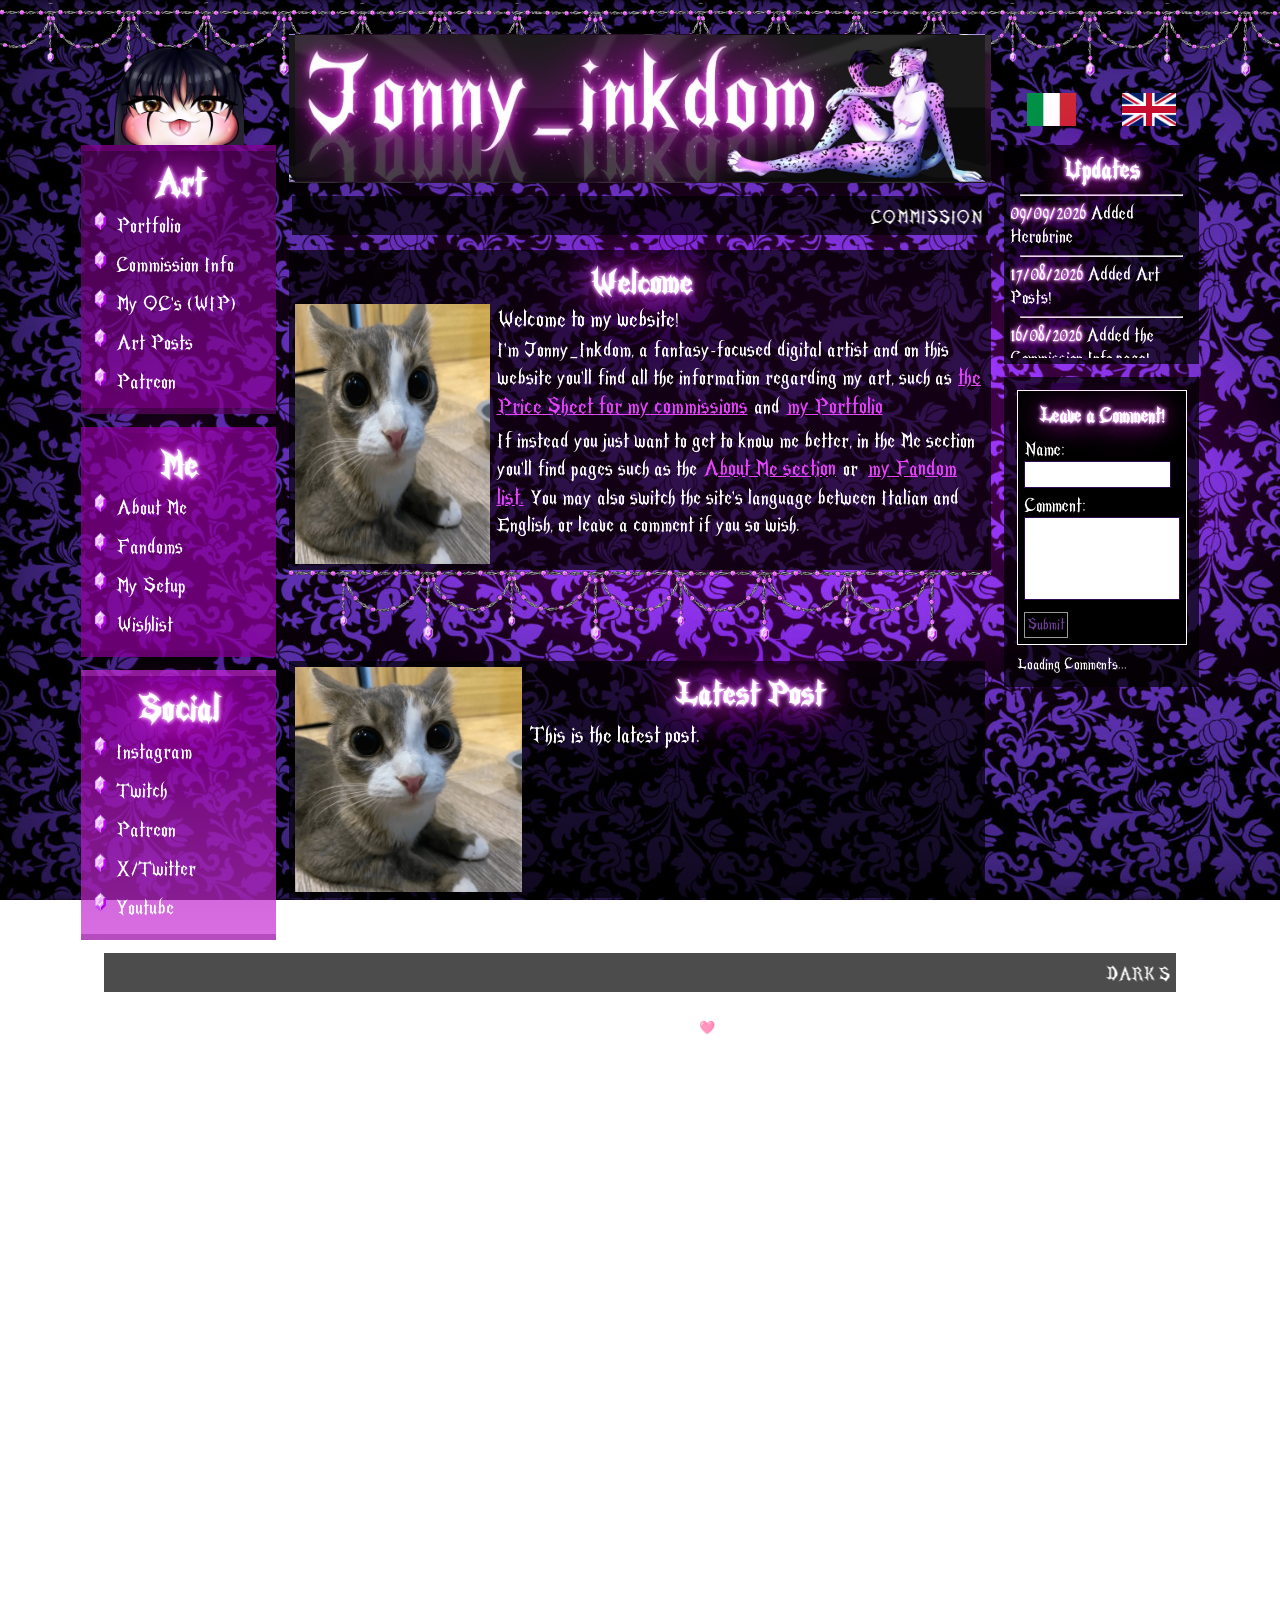
==== index.html @ d02ea96e "fixed about me section, fixed welcome area" ====
<!DOCTYPE html>
<html lang="en">
    <head>
        <title data-i18n="hometab"></title>
        <meta charset="UTF-8">
        <link rel="stylesheet" href="mainstyle.css">
    </head>
    <body>
        <div class="pagediv">
        <section>
        <!--FIRST COLUMN -->
        <div class="column" style="width: 300px; margin-top: -30px; min-width: 300px;">
            <!--IMAGEABOVE -->
            <div style="display: flex; justify-content: center;">
               <img src="Illustration3b.png" style="width: 200px; height: 200px; vertical-align: bottom;">
            </div>
            <!--GLOW SCRIPT -->
            <script>
            document.addEventListener("DOMContentLoaded", () => {
                document.querySelectorAll("a.nav").forEach(link => {
                    const img = link.querySelector("img.nav");

                    link.addEventListener("mouseenter", () => {
                        img.src = "diamondglow.png";
                    });

                    link.addEventListener("mouseleave", () => {
                        img.src = "diamond.png";
                    });
                });
            });
            </script>
            <!-- ART -->
            <div class="nav" id="nav1" style="margin-top: 0px;">
                <h1 class="nav" data-i18n="navart"></h1>

                <a class="nav" href="portfolio.html">
                    <div class="navel">
                        <img class="nav" src="diamond.png">
                        <p class="nav" data-i18n="navportfolio"></p>
                    </div>
                </a>

                <a class="nav" href="commissioninfo.html">
                    <div class="navel">
                        <img class="nav" src="diamond.png">
                        <p class="nav" data-i18n="navcommissioninfo"></p>
                    </div>
                </a>

                <a class="nav" href="ocs.html">
                    <div class="navel">
                        <img class="nav" src="diamond.png">
                        <p class="nav" data-i18n="navocs"></p>
                    </div>
                </a>

                <a class="nav" href="artposts.html">
                    <div class="navel">
                        <img class="nav" src="diamond.png">
                        <p class="nav" data-i18n="navartposts"></p>
                    </div>
                </a>

                <a class="nav" target="_blank">
                    <div class="navel">
                        <img class="nav" src="diamond.png">
                        <p class="nav">Patreon</p>
                    </div>
                </a>
            </div>
            <!--ME -->
            <div class="nav" id="nav2">
                <h1 class="nav" data-i18n="navme"></h1>

                <a class="nav" href="aboutme.html">
                    <div class="navel">
                        <img class="nav" src="diamond.png">
                        <p class="nav" data-i18n="navaboutme"></p>
                    </div>
                </a>

                <a class="nav" href="fandoms.html">
                    <div class="navel">
                        <img class="nav" src="diamond.png">
                        <p class="nav" data-i18n="navfandoms"></p>
                    </div>
                </a>

                <a class="nav" href="tech.html">
                    <div class="navel">
                        <img class="nav" src="diamond.png">
                        <p class="nav" data-i18n="navtech"></p>
                    </div>
                </a>

                <a class="nav" href="wishlist.html">
                    <div class="navel">
                        <img class="nav" src="diamond.png">
                        <p class="nav" data-i18n="navwishlist"></p>
                    </div>
                </a>
            </div>
            <!-- SOCIAL -->
            <div class="nav" id="nav3">
                <h1 class="nav">Social</h1>

                <a class="nav" href="https://www.instagram.com/jonny_inkdom" target="_blank">
                    <div class="navel">
                        <img class="nav" src="diamond.png">
                        <p class="nav">Instagram</p>
                    </div>
                </a>

                <a class="nav" target="_blank" href="https://www.twitch.tv/jonny_inkdom">
                    <div class="navel">
                        <img class="nav" src="diamond.png">
                        <p class="nav">Twitch</p>
                    </div>
                </a>

                <a class="nav" target="_blank" href="https://www.patreon.com/c/jonny_inkdom">
                    <div class="navel">
                        <img class="nav" src="diamond.png">
                        <p class="nav">Patreon</p>
                    </div>
                </a>

                <a class="nav" target="_blank" href="https://x.com/jonny_inkdom">
                    <div class="navel">
                        <img class="nav" src="diamond.png">
                        <p class="nav">X/Twitter</p>
                    </div>
                </a>

                <a class="nav" target="_blank">
                    <div class="navel">
                        <img class="nav" src="diamond.png">
                        <p class="nav">Youtube</p>
                    </div>
                </a>
            </div>
        </div>
        <!--SECOND COLUMN -->
        <div class="column" style="width: 1150px; margin-left: 20px; margin-right: 20px;">
            <!--PAGETITLE -->
            <div class="siteheadersmall"></div>
            <!--MARQUEE -->
            <marquee data-i18n="marqueecommissions"></marquee>
            <!--WELCOME -->
            <div class="box">
                <h1 class="bigheader" data-i18n="welcome" style="text-align: center;"></h1>
                <div class="paragraph">
                    <img src="placeholderbig.png" style="height: 400px; width: 300px;">
                    <div class="mainpagep">
                        <p class="paragraph" data-i18n="welcomep1"></p>
                        <div class="spanparagraph">
                            <span data-i18n="welcomep21"></span><a class="link" href="commissioninfo.html" data-i18n="welcomep22"></a><span data-i18n="welcomep23"></span><a class="link" href="portfolio.html" data-i18n="welcomep24"></a>
                        </div>
                        <div class="spanparagraph">
                            <span data-i18n="welcomep31"></span><a class="link" href="aboutme.html" data-i18n="welcomep32"></a><span data-i18n="welcomep33"></span> <a class="link" href="fandoms.html" data-i18n="welcomep34"></a><span data-i18n="welcomep35"></span>
                        </div>
                    </div>
                </div>
            </div>
            <!--BOTTOMIMAGE -->
            <img src="ENDLESSCHAIN.png" style="max-width: 1150px;">
            <!--ARTPOST -->
             <div class="box" style="margin-right: 10px; margin-top: -20px;">
                <div class="artpost">
                    <img src="placeholderbig.png" style="width: 350px;">
                    <div class="artpostp">
                        <h1 class="artpost" data-i18n="lastpost"></h1>
                        <p class="artpost" data-i18n="lastpostp"></p>
                    </div>
                </div>
            </div>
        </div>
        <!--THIRD COLUMN -->
        <div class="column" style="min-width: 300px;width: 300px; margin-top: 80px;">
            <!-- LANGBUTTON -->
            <div class="langbox">
                <div class="lang">
                    <button class="lang" onclick="setLanguage('it'); location.reload();">
                        <img src="images/IT.png" style="height: 50px;">
                    </button>
                </div>
                <div class="lang">
                    <button class="lang" onclick="setLanguage('en'); location.reload();">
                        <img src="images/UK.png" style="height: 50px;">
                    </button>
                </div>
            </div>
            <!--UPDATE -->
            <div class="box" style="margin-bottom: 20px;">
            <h1 class="sectitle" data-i18n="updatetitle"></h1>
            <hr>
            <div class="upd">
                <span class="updd" data-i18n="date8"></span> <span class="updp" data-i18n="upd8"></span>
                <hr>
                <span class="updd" data-i18n="date7"></span> <span class="updp" data-i18n="upd7"></span>
                <hr>
                <span class="updd" data-i18n="date6"></span> <span class="updp" data-i18n="upd6"></span>
                <hr>
                <span class="updd" data-i18n="date5"></span> <span class="updp" data-i18n="upd5"></span>
                <hr>
                <span class="updd" data-i18n="date4"></span> <span class="updp" data-i18n="upd4"></span>
                <hr>
                <span class="updd" data-i18n="date3"></span> <span class="updp" data-i18n="upd3"></span>
                <hr>
                <span class="updd" data-i18n="date2"></span> <span class="updp" data-i18n="upd2"></span>
                <hr>
                <span class="updd" data-i18n="date1"></span> <span class="updp" data-i18n="upd1"></span>
            </div>
            </div>
            <!-- MP3 PLAYER --
            <div class="box" style="margin-bottom: 20px;">
                <h1 class="sectitle" data-i18n="mp3player" style="margin-top: 10px;"></h1>
                <hr>
                <div class="mp3">
                    <img class="mp3" id="thumbnail" src="songthumbnails/2.png">
                    <hr width="90%">
                    <input class="mp3" type="range" id="progress" min="0" max="100" value="0">
                    <h1 class="mp3" id="songTitle">2hollis - god</h1>
                    <div class="mp3controls">
                        <button id="previousButton" class="mp3tiny">◀</button>
                        <button id="playButton" class="mp3">▶</button>
                        <button id="nextButton" class="mp3tiny">▶</button>
                    </div>
                    <audio id="audio"></audio>
                </div>
            </div>
            <!--COMMENTS -->
            <div class="box">
                <div id="c_widget">
                    <script src="comments/comment-widget-dark/comment-widget.js"></script>
                </div>
            </div>
        </div>
        </section>
        <section>
        <marquee style="width: 1740px;">DARK SOULS 3 SESSO DARK SOULS 3 SESSO DARK SOULS 3 SESSO DARK SOULS 3 SESSO DARK SOULS 3 SESSO DARK SOULS 3 SESSO DARK SOULS 3 SESSO DARK SOULS 3 SESSO DARK SOULS 3 SESSO DARK SOULS 3 SESSO DARK SOULS 3 SESSO DARK SOULS 3 SESSO DARK SOULS 3 SESSO DARK SOULS 3 SESSO DARK SOULS 3 SESSO DARK SOULS 3 SESSO DARK SOULS 3 SESSO DARK SOULS 3 SESSO DARK SOULS 3 SESSO DARK SOULS 3 SESSO DARK SOULS 3 SESSO DARK SOULS 3 SESSO DARK SOULS 3 SESSO DARK SOULS 3 SESSO DARK SOULS 3 SESSO DARK SOULS 3 SESSO DARK SOULS 3 SESSO DARK SOULS 3 SESSO DARK SOULS 3 SESSO DARK SOULS 3 SESSO DARK SOULS 3 SESSO DARK SOULS 3 SESSO DARK SOULS 3 SESSO DARK SOULS 3 SESSO DARK SOULS 3 SESSO DARK SOULS 3 SESSO DARK SOULS 3 SESSO DARK SOULS 3 SESSO DARK SOULS 3 SESSO DARK SOULS 3 SESSO DARK SOULS 3 SESSO DARK SOULS 3 SESSO DARK SOULS 3 SESSO DARK SOULS 3 SESSO DARK SOULS 3 SESSO DARK SOULS 3 SESSO DARK SOULS 3 SESSO DARK SOULS 3 SESSO DARK SOULS 3 SESSO DARK SOULS 3 SESSO DARK SOULS 3 SESSO DARK SOULS 3 SESSO DARK SOULS 3 SESSO DARK SOULS 3 SESSO DARK SOULS 3 SESSO DARK SOULS 3 SESSO DARK SOULS 3 SESSO DARK SOULS 3 SESSO DARK SOULS 3 SESSO DARK SOULS 3 SESSO DARK SOULS 3 SESSO DARK SOULS 3 SESSO DARK SOULS 3 SESSO DARK SOULS 3 SESSO DARK SOULS 3 SESSO DARK SOULS 3 SESSO DARK SOULS 3 SESSO DARK SOULS 3 SESSO DARK SOULS 3 SESSO DARK SOULS 3 SESSO DARK SOULS 3 SESSO DARK SOULS 3 SESSO DARK SOULS 3 SESSO DARK SOULS 3 SESSO DARK SOULS 3 SESSO DARK SOULS 3 SESSO DARK SOULS 3 SESSO DARK SOULS 3 SESSO DARK SOULS 3 SESSO DARK SOULS 3 SESSO DARK SOULS 3 SESSO DARK SOULS 3 SESSO DARK SOULS 3 SESSO DARK SOULS 3 SESSO DARK SOULS 3 SESSO DARK SOULS 3 SESSO DARK SOULS 3 SESSO DARK SOULS 3 SESSO DARK SOULS 3 SESSO DARK SOULS 3 SESSO DARK SOULS 3 SESSO DARK SOULS 3 SESSO DARK SOULS 3 SESSO DARK SOULS 3 SESSO DARK SOULS 3 SESSO DARK SOULS 3 SESSO DARK SOULS 3 SESSO DARK SOULS 3 SESSO DARK SOULS 3 SESSO DARK SOULS 3 SESSO DARK SOULS 3 SESSO DARK SOULS 3 SESSO DARK SOULS 3 SESSO DARK SOULS 3 SESSO DARK SOULS 3 SESSO DARK SOULS 3 SESSO DARK SOULS 3 SESSO DARK SOULS 3 SESSO </marquee>
        </section>
        <section>
            <p data-i18n="credits"></p>
        </section>
        </div>
    </body>
    <!--SCRIPTS -->
    <!--MP3 SCRIPT -->
    <script src="js/mp3player.js"></script>
    <!--COMMENT SCRIPT -->
    <script async src="https://cusdis.com/js/cusdis.es.js"></script>
    <!--LANG SCRIPT -->
    <script src="js/language.js"></script>
</html>
---- mainstyle.css ----
@font-face { font-family: Gothic; src:url(Mirage\ final.ttf); font-style: normal;}
@font-face { font-family: smallGothic; src:url(MorrisRomanBlack.ttf); font-style: normal;}
@font-face { font-family: Eva; src:url(evafontregular.ttf); font-style: normal;}
body {
    display: flex;
    justify-content: center;
    background: url(CHAIN.png),url(background1.jpg);
    background-repeat: repeat-x, no-repeat;
    background-size: 1000px ,cover;
    background-attachment: fixed;
    zoom: 0.9;
}

@media (max-width: 1700px) {
    body {
        zoom: 0.7;
    }
}

@media (max-width: 1400px) {
    body {
        zoom: 0.65;
    }
}

section {
    display: flex;
    justify-content: center;
    margin-top: 0px;
    margin-bottom: 15px;
}
/* PAGE */
section.page {
    display: flex;
    justify-content: flex-start;
    margin: 0;
}
h1.pageheader {font-size: 50px; text-align: center;margin-top: 20px; margin-bottom: 5px;}
div.pagediv {width: 85%; margin-top: 45px; max-width: 1700px;}
* { color: white; font-family: Gothic; scrollbar-color: #e543fa transparent;}
h1 {text-shadow: 0 0 7px white, 0 0 9px #e543fa, 0 0 40px #e543fa, 0 0 80px #e543fa, 0 0 150px #e543fa, 1px 0 2px #e543fa;}
a.link {font-size: 30px; margin-top: 2px; margin-bottom: 5px; margin-left: 10px; margin-right: 10px; color: #e543fa; text-decoration: underline; cursor: pointer;}
a.link:hover {color: white; text-shadow: 0 0 7px white, 0 0 9px #e543fa, 0 0 40px #e543fa, 0 0 80px #e543fa, 0 0 150px #e543fa, 1px 0 2px #e543fa;}
/* COLUMN */
h1.sectitle { margin: 0; margin-top: 5px; font-family: Gothic; text-align: center; font-size: 35px;}
div.column {}
div.box {border: 10px solid transparent; background-color: rgba(0, 0, 0, 0.7); border-image: url(metalborder.png) 10 round; margin-right: 0; margin-top: 10px; }
div.bigbox {border: 10px solid transparent;border-image: url(metalborder.png) 10 round;background: linear-gradient(to bottom, rgba(59, 6, 64, 0.7), rgba(198, 47, 212, 0.7));padding: 10px;margin-top: 20px;}
/* TITLE */
div.siteheadersmall {border: solid 10px transparent; border-image: url(metalborder.png) 10 round; text-align: center; padding: 35px; margin: 0; margin-bottom: 15px; font-size: 40px ; height: 140px; background-image: url(images/bannerlong.jpg); background-size: 100%; background-position: center;}
img.siteheadermedium {border: solid 10px transparent; border-image: url(metalborder.png) 10 round; margin: 0; width: 100%; box-sizing: border-box;}
div.siteheaderbig {border: solid 10px transparent; border-image: url(metalborder.png) 10 round; text-align: center; padding: 35px; margin: 0; font-size: 40px ; height: 140px; max-width: 1700px; background-image: url(images/bannerlong.jpg); background-position: center;}
/* NAV */
a.nav { text-decoration: none; color: inherit;}
h1.nav {text-align: center; margin: 0; margin-bottom: 10px; margin-top: 15px;font-size: 50px; font-family: Gothic;}
div.nav { border: solid 10px transparent; border-image: url(metalborder.png) 10 round; background-color: #c478b1; margin: 0; margin-top: 20px;}
div.navel { display: flex; margin-bottom: 10px;}
img.nav {width: 30px; height: 40px; margin-top: -8px; margin-left: 5px;}
#nav0 { background: linear-gradient(to bottom, rgba(59, 6, 64, 0.7), rgba(92, 7, 99, 0.7)); }
#nav1 { background: linear-gradient(to bottom, rgba(92, 7, 99, 0.7), rgba(138, 0, 150, 0.7)); }
#nav2 { background: linear-gradient(to bottom, rgba(138, 0, 150, 0.7), rgba(148, 0, 161, 0.7)); }
#nav3 { background: linear-gradient(to bottom, rgba(148, 0, 161, 0.7), rgba(198, 47, 212, 0.7)); }
p.nav { font-family: Gothic ;margin: 0; margin-bottom: 10px; margin-left: 10px;font-size: 28px;}
p.nav:hover { text-shadow: 0 0 7px white, 0 0 9px #e543fa, 0 0 40px #e543fa, 0 0 80px #e543fa, 0 0 150px #e543fa, 1px 0 2px #e543fa; ;}
/* LANGBUTTON */
*.lang {cursor: pointer;}
*.langbox {cursor: pointer;}
div.lang {display: flex; justify-content: space-between; border: solid 10px transparent; border-image: url(metalborder.png) 10 round; cursor: pointer;}
div.langbox {display: flex; justify-content: space-around; margin-top: 0; margin-bottom: 20px;}
button.lang {text-decoration: none; color: inherit; display: flex; border: none; background-color: transparent;}
p.lang {font-size: 25px; margin-top: 0; margin-bottom: 0;}
/* MARQUEE */
marquee {border: solid 10px transparent; border-image: url(metalborder.png) 10 round;margin: 5px; font-size: 25px; padding-top: 7px; background: rgba(0, 0, 0, 0.7);}
/* PARAGRAPH */
h1.bigheader { font-size: 45px;font-family: Gothic; margin-top: 10px; margin-bottom: 0;}
.medheader {font-size: 40px; font-family: Gothic; margin-top: 10px; margin-bottom: 5px; margin-left: 10px; text-shadow: 0 0 7px white, 0 0 9px #e543fa, 0 0 40px #e543fa, 0 0 80px #e543fa, 0 0 150px #e543fa, 1px 0 2px #e543fa;}
div.paragraph {display: flex;}
div.spanparagraph {margin-left: 10px; margin-bottom: 10px;}
div.mainpagep
p.paragraph {font-size: 30px; margin-top: 2px; margin-bottom: 5px; margin-left: 10px; margin-right: 10px;}
li {font-size: 30px; margin-bottom: 10px; margin-right: 10px;}
hr { margin-left: 15px; margin-right: 15px;}
/* UPDATE */
div.upd {height: 240px ;overflow: scroll;}
span.updd {font-size: 25px; text-shadow: 0 0 7px white, 0 0 9px #e543fa, 0 0 40px #e543fa, 0 0 80px #e543fa, 0 0 150px #e543fa, 1px 0 2px #e543fa;}
span.updp {font-size: 25px}
/* MP3 PLAYER */
div.mp3 {display: flex; flex-direction: column; align-items: center;}
div.mp3time {display: flex; justify-content: space-between; width: 250px;}
img.mp3 {width: 250px; height: 250px; object-fit: cover;}
input.mp3 {width: 90%;}
p.mp3time {font-size: 25px;}
h1.mp3 {margin-bottom: 0; margin-top: 0;}
div.mp3controls {display: flex; align-items: center; justify-content: center; gap: 15px;}
button.mp3 {cursor: pointer;border: none; background: none; margin: 0;font-size: 60px;text-shadow: 0 0 7px white, 0 0 9px #e543fa, 0 0 40px #e543fa, 0 0 80px #e543fa, 0 0 150px #e543fa, 1px 0 2px #e543fa;}
button.mp3tiny {cursor: pointer;border: none; background: none; margin: 0;font-size: 30px;text-shadow: 0 0 7px white, 0 0 9px #e543fa, 0 0 40px #e543fa, 0 0 80px #e543fa, 0 0 150px #e543fa, 1px 0 2px #e543fa;}
/* ARTPOST */
*.artpost { color: white;}
div.artpost {
 display: flex;
 justify-content: space-between}
div.artpostp {width: 100%;}
h1.artpost {font-size: 45px;font-family: Gothic; margin-top: 10px; margin-bottom: 0; text-align: center;}
p.artpost { margin: 10px; font-size: 30px;}
img.artpostimg {height: 350px; cursor: pointer; border-right: 10px solid transparent; border-image: url(metalborder.png) 10 round;}
h1.artpostbig {font-size: 50px; margin-top: 20px;text-align: center; margin-bottom: 0px;}
p.artpostbig {font-size: 40px; margin-left: 20px; margin-right: 20px; margin-top: 5px;}
img.artpostimg.small {height: 250px;}
h1.artpost.small {font-size: 40px;}
p.artpost.small {font-size: 25px;}
section.artpost {display: flex; justify-content: space-between; gap: 20px; margin-left: 20px; margin-right: 20px;}
div.box.artpostsmall {display: flex; width: 45%; margin-bottom: 20px;}
/* COLOR BOX */
span.colorbox {display: inline-block;width: 20px; height: 20px; border: solid 3px black; vertical-align: -3px; margin-right: 10px;}
/* MODALS */
img.modalbuttonsmall {cursor: pointer;width: 30px; height: 30px; vertical-align: -7px; margin-right: 10px; display: inline-block;}
div.modalbg {display: none; justify-content: center ;position: fixed; left: 0; top: 0; z-index: 1000; width: 100%; height: 100%; background-color: rgba(0, 0, 0, 0.4);}
img.modal {border: solid 15px transparent; border-image: url(metalborder.png) 10 round;}
/* CHARBOX */
div.charcontent {display: none;}
section.char {display: flex; justify-content: space-evenly;gap: 40px; overflow-x: scroll; padding: 20px;}
div.char {background: black; border: solid 10px transparent; border-image: url(metalborder.png) 10 round; width: 250px; height: 450px; display: flex; flex-direction: column; justify-content: flex-start;align-items: center; padding-bottom: 10px;}
img.char {width: 250px; height: 250px; object-fit: cover; justify-self: flex-start; margin: 0;}
h1.char {margin-top: 10px; margin-bottom: 0; text-align: center;}
hr.char {width: 230px;}
span.char {font-size: 25px;}
p.char {font-size: 25px;}
p.charcomm {font-size: 22px; margin-top: 3px; margin-bottom: 3px; text-align: center;}
p.charcomm.bold {text-shadow: 0 0 7px white, 0 0 10px white;}
model-viewer.char {width: 250px; height: 250px;}
/* GAME */
div.boxnb {border: 10px solid transparent; background-color: rgba(0, 0, 0, 0.7); border-image: url(metalborder.png) 10 round; padding-bottom: 5px;}
div.boxnb:hover p.gameselect {cursor: pointer; text-shadow: 0 0 7px white, 0 0 9px #e543fa, 0 0 40px #e543fa, 0 0 80px #e543fa, 0 0 150px #e543fa, 1px 0 2px #e543fa;}
div.boxnb.active {background-color: transparent;}
div.gamebox {display: none; width: 100%;}
div.gamebox.active {display: flex;}
div.vr {border-left: 3px solid white; margin-right: 6px; align-self: stretch;}
p.gameselect {font-size: 28px; margin-left: 10px; margin-top: 10px; margin-bottom: 0px;}
p.gameselect.active {text-shadow: 0 0 10px white, 0 0 9px #e543fa, 0 0 40px #e543fa, 0 0 80px #e543fa, 0 0 150px #e543fa, 1px 0 2px #e543fa;;}
hr.game { width: 100%; margin-left: 0; margin-right: 0; margin-bottom: 20px;}
img.gameimg {width: 267px;border: solid 10px transparent; border-image: url(metalborder.png) 10 round;}
div.gameimg {display: flex; justify-content: space-between;}
img.gameimgtiny {height: 110px ;border: solid 10px transparent; border-image: url(metalborder.png) 10 round; cursor: pointer;}
p.gamedesc {font-size: 20px; text-align: center; margin-top: 10px;}
h1.gameheader {font-size: 50px; text-align: center; margin: 10px; margin-bottom: 5px;}
h1.medgameheader {font-size: 40px; margin: 5px; margin-left: 0;text-shadow: 0 0 7px white, 0 0 9px #e543fa, 0 0 40px #e543fa, 0 0 80px #e543fa, 0 0 150px #e543fa, 1px 0 2px #e543fa;}
span.medgameheader {font-size: 40px; margin: 5px; margin-left: 0;text-shadow: 0 0 7px white, 0 0 9px #e543fa, 0 0 40px #e543fa, 0 0 80px #e543fa, 0 0 150px #e543fa, 1px 0 2px #e543fa;}
span.medgameheaderwhite {font-size: 40px; margin: 5px; margin-left: 0;text-shadow: 0 0 7px white,;}
span.gamecomment {font-size: 30px; margin-left: 0;}
div.gamefav {display: flex; justify-content: flex-start; gap: 10px; margin-top: 7px;}
img.gamefav {width: 250px; margin-left: 0; border: 10px solid transparent; border-image: url(metalborder.png) 10 round;}
span.gamefavcommheader {font-size: 25px; text-shadow: 0 0 7px white, 0 0 9px #e543fa, 0 0 40px #e543fa, 0 0 80px #e543fa, 0 0 150px #e543fa, 1px 0 2px #e543fa;}
span.gamefavcomm {font-size: 25px}
/* COMM SHEET */
div.commselectbox {width: 25%; border: 10px solid transparent; border-image: url(metalborder.png) 10 round; background-color: rgba(0, 0, 0, 0.6);}
div.commselectbox:hover h1.commselect {text-shadow: 0 0 10px white, 0 0 7px white; cursor: pointer;}
div.commselectbox.active:hover h1.commselect {text-shadow: 0 0 10px white, 0 0 9px #e543fa, 0 0 40px #e543fa, 0 0 80px #e543fa, 0 0 150px #e543fa, 1px 0 2px #e543fa;}
div.commselectbox.active {border-bottom: none; background: linear-gradient(to bottom, rgba(92, 7, 99, 0.7), rgba(138, 0, 150, 0.7)); }
h1.commselect {font-size: 50px; text-align: center; margin-bottom: 5px; margin-top: 15px; text-shadow: none;}
h1.commselect.active {text-shadow: 0 0 10px white, 0 0 9px #e543fa, 0 0 40px #e543fa, 0 0 80px #e543fa, 0 0 150px #e543fa, 1px 0 2px #e543fa;}
div.commbox {display: none ;border: 10px solid transparent; border-top: none; border-image: url(metalborder.png) 10 round;background: linear-gradient(to bottom, rgba(138, 0, 150, 0.7), rgba(148, 0, 161, 0.7)); }
div.commbox.active {display: block;}
img.commimg {height: 100%; margin-left: -35px;}
span.comm {font-size: 45px;text-shadow: 0 0 10px white, 0 0 9px #e543fa, 0 0 40px #e543fa, 0 0 80px #e543fa, 0 0 150px #e543fa, 1px 0 2px #e543fa}
span.comm.tiny {font-size: 25px;}
h1.commextras {text-align: center; margin: 5px;margin-left: -22px; font-size: 45px;}
ul.comm li, span, span.gamefavcommheader {font-size: 28px;}
div.commexample {width: 90%; height: 100%; display: flex; flex-direction: column; justify-content: center;}
section.commexample {height: 100%; justify-content: space-between; align-items: center;}
img.commexampleimg {border: solid 10px transparent; border-image: url(metalborder.png) 10 round; height: 210px; overflow: hidden; cursor: pointer;}
/* PORTFOLIO */
div.portfolio {display: flex; flex-direction: column; align-items: center; justify-content: center;}
img.portfolioimg {box-sizing: border-box; width: 100%; border: solid 10px transparent; border-image: url(metalborder.png) 10 round; margin-bottom: 30px;}
/* 404 */
body.page404 {
display: flex;
justify-content: center;
background: url(background1red.jpg);
background-repeat: no-repeat;
background-size: cover;
background-attachment: fixed;
zoom: 0.9;
}
marquee.page404 {font-size: 30px; margin: none;}
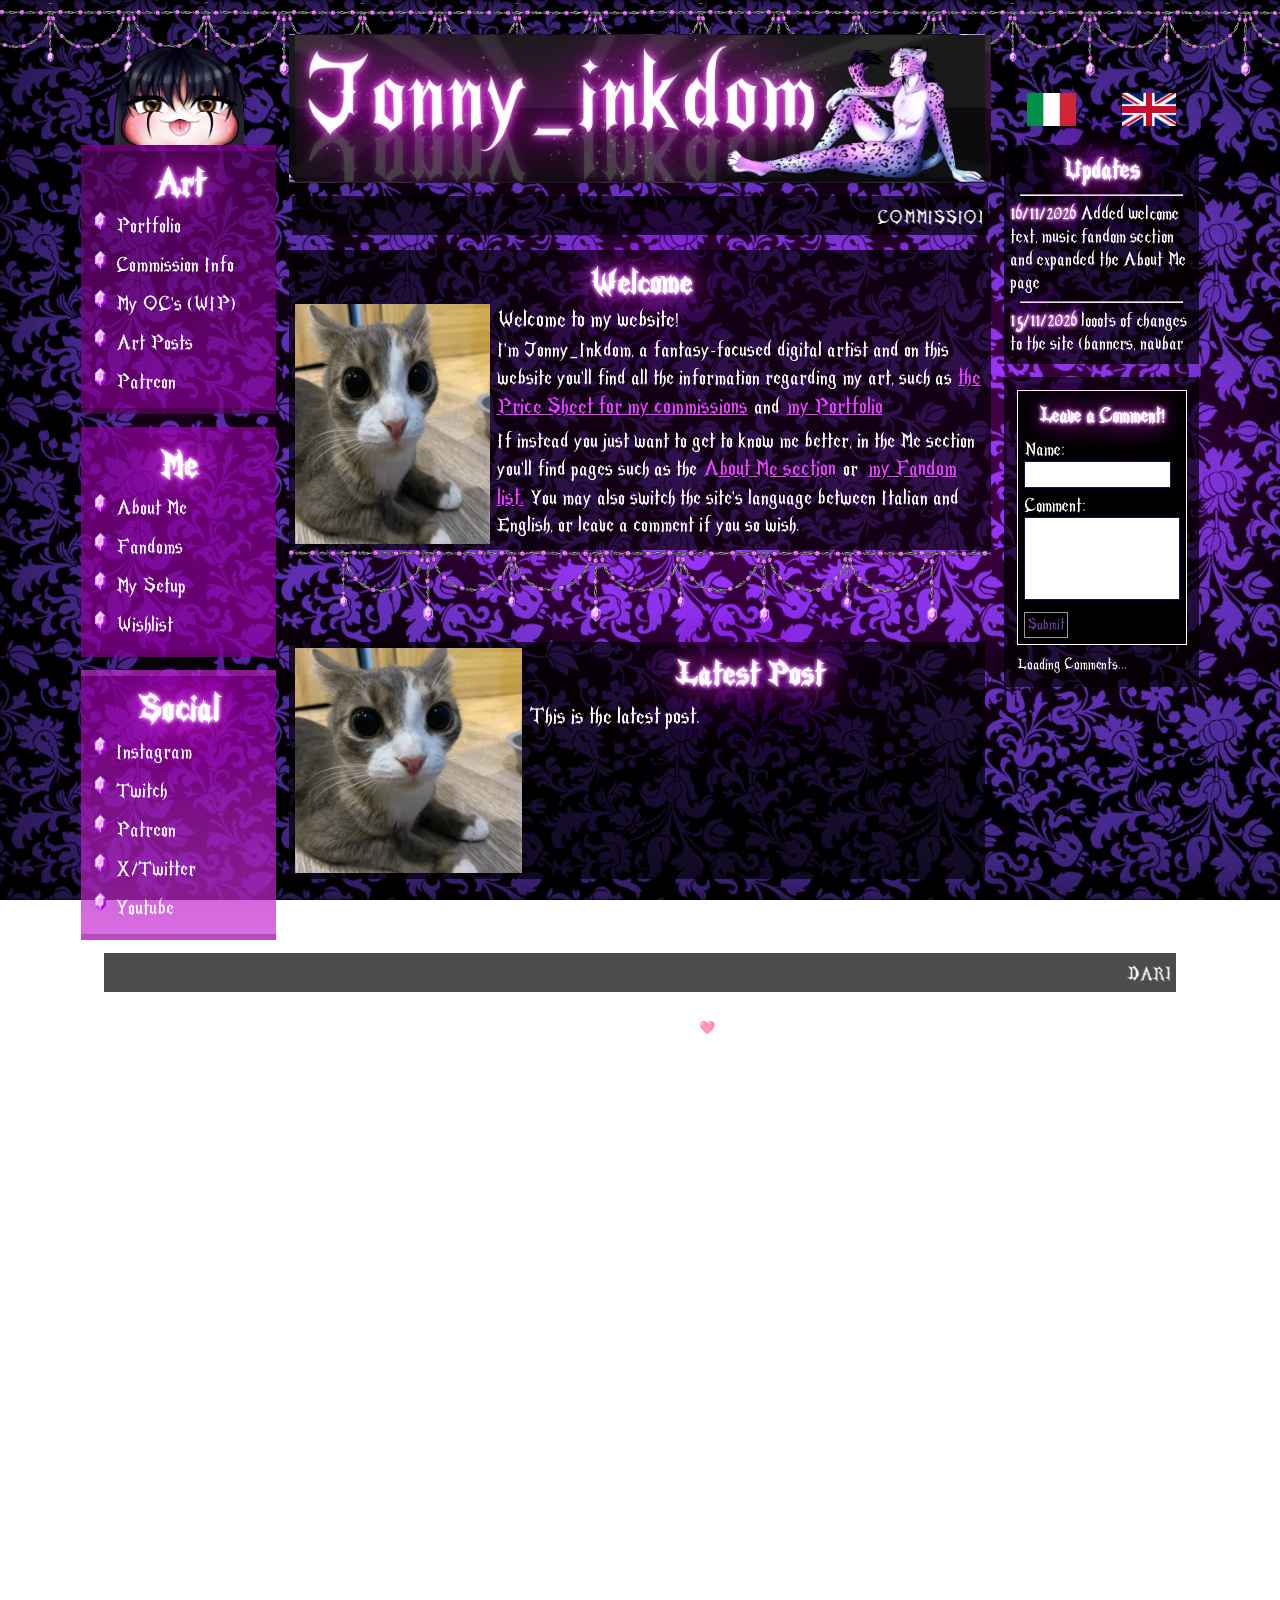
==== commit 662e2e75: "added UNOPTIMIZED images for music fandom section + music fandom artists" ====
--- a/index.html
+++ b/index.html
@@ -151,7 +151,7 @@
             <div class="box">
                 <h1 class="bigheader" data-i18n="welcome" style="text-align: center;"></h1>
                 <div class="paragraph">
-                    <img src="placeholderbig.png" style="height: 400px; width: 300px;">
+                    <img src="placeholderbig.png" style="width: 300px;">
                     <div class="mainpagep">
                         <p class="paragraph" data-i18n="welcomep1"></p>
                         <div class="spanparagraph">
@@ -196,6 +196,14 @@
             <h1 class="sectitle" data-i18n="updatetitle"></h1>
             <hr>
             <div class="upd">
+                <span class="updd" data-i18n="date12"></span> <span class="updp" data-i18n="upd12"></span>
+                <hr>
+                <span class="updd" data-i18n="date11"></span> <span class="updp" data-i18n="upd11"></span>
+                <hr>
+                <span class="updd" data-i18n="date10"></span> <span class="updp" data-i18n="upd10"></span>
+                <hr>
+                <span class="updd" data-i18n="date9"></span> <span class="updp" data-i18n="upd9"></span>
+                <hr>
                 <span class="updd" data-i18n="date8"></span> <span class="updp" data-i18n="upd8"></span>
                 <hr>
                 <span class="updd" data-i18n="date7"></span> <span class="updp" data-i18n="upd7"></span>
--- a/mainstyle.css
+++ b/mainstyle.css
@@ -128,6 +128,9 @@
 p.charcomm {font-size: 22px; margin-top: 3px; margin-bottom: 3px; text-align: center;}
 p.charcomm.bold {text-shadow: 0 0 7px white, 0 0 10px white;}
 model-viewer.char {width: 250px; height: 250px;}
+p.charcomm.highlight {font-size: 25px;text-shadow: 0 0 7px white, 0 0 9px #e543fa, 0 0 40px #e543fa, 0 0 80px #e543fa, 0 0 150px #e543fa, 1px 0 2px #e543fa;}
+ul.charcomm {margin: 0;}
+ul.charcomm li {font-size: 22px;}
 /* GAME */
 div.boxnb {border: 10px solid transparent; background-color: rgba(0, 0, 0, 0.7); border-image: url(metalborder.png) 10 round; padding-bottom: 5px;}
 div.boxnb:hover p.gameselect {cursor: pointer; text-shadow: 0 0 7px white, 0 0 9px #e543fa, 0 0 40px #e543fa, 0 0 80px #e543fa, 0 0 150px #e543fa, 1px 0 2px #e543fa;}
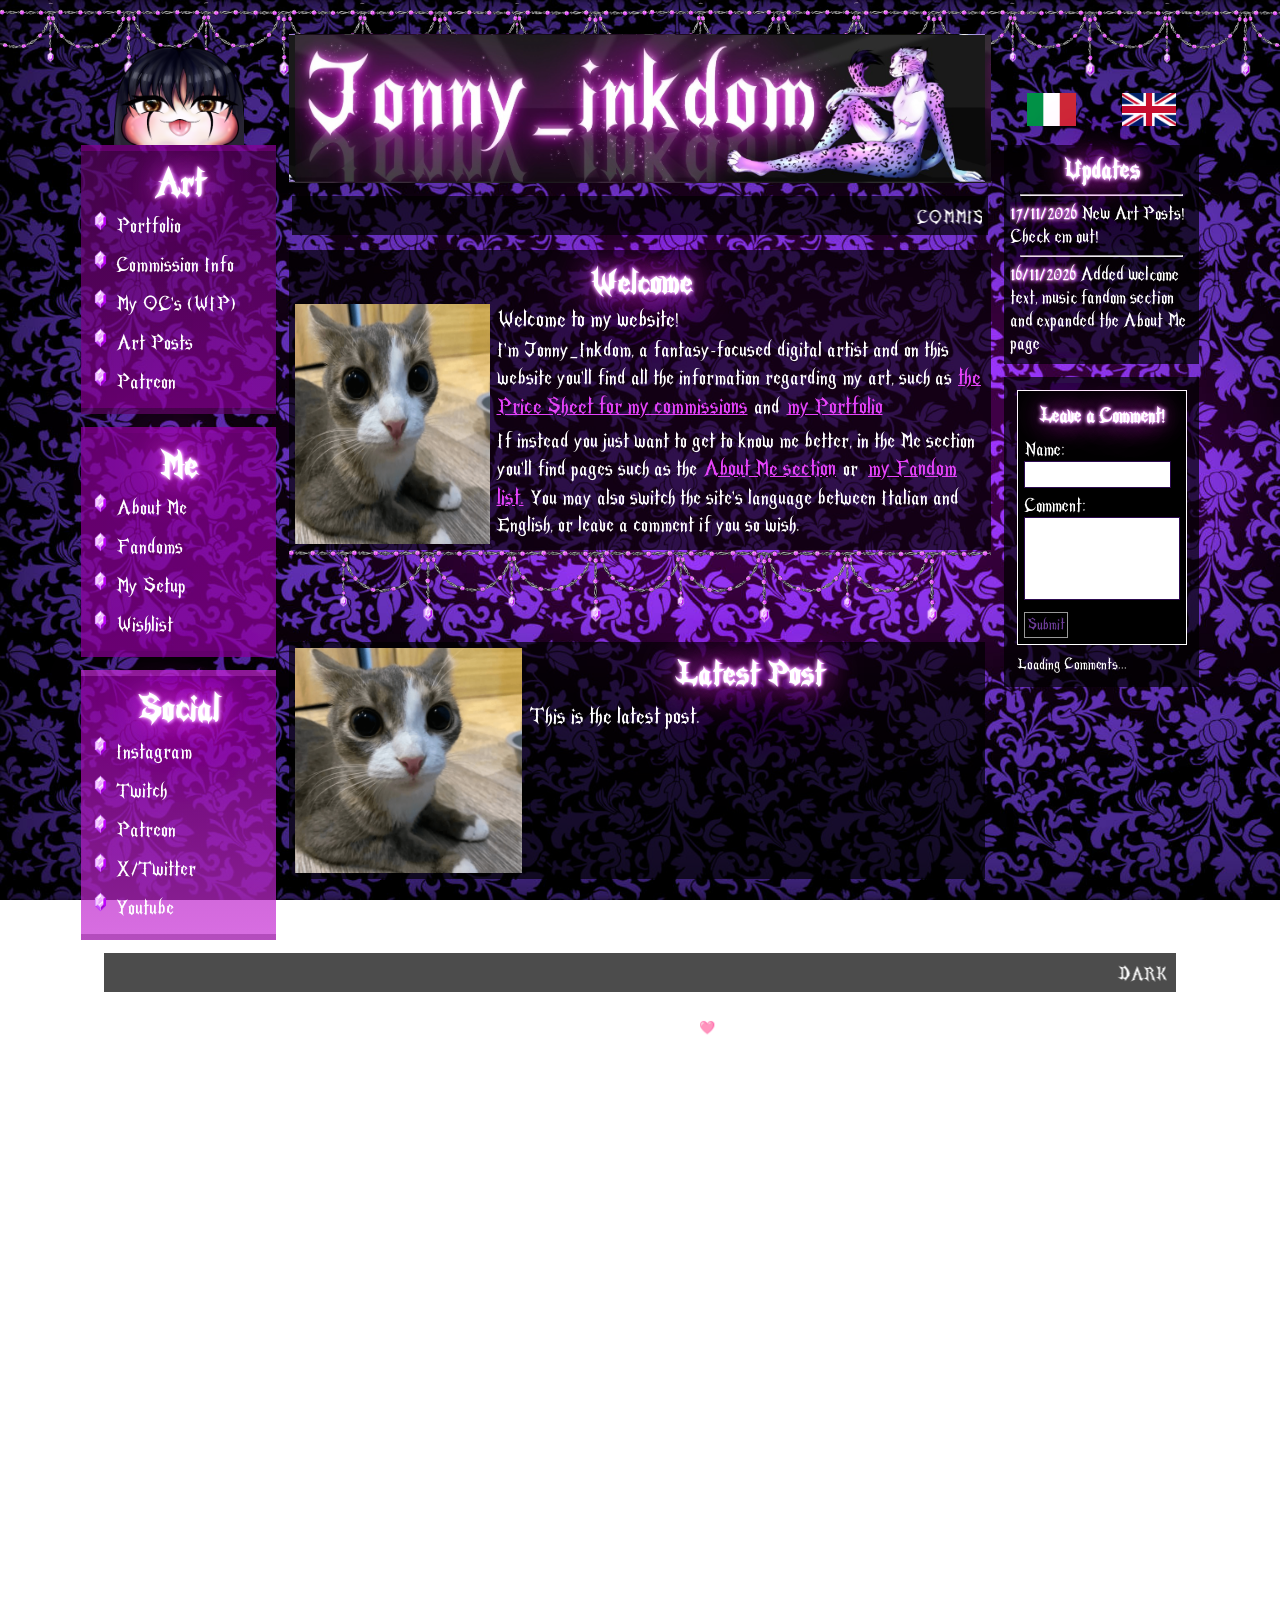
==== commit 68059878: "updats.. mmmm..." ====
--- a/index.html
+++ b/index.html
@@ -196,6 +196,8 @@
             <h1 class="sectitle" data-i18n="updatetitle"></h1>
             <hr>
             <div class="upd">
+                <span class="updd" data-i18n="date13"></span> <span class="updp" data-i18n="upd13"></span>
+                <hr>
                 <span class="updd" data-i18n="date12"></span> <span class="updp" data-i18n="upd12"></span>
                 <hr>
                 <span class="updd" data-i18n="date11"></span> <span class="updp" data-i18n="upd11"></span>
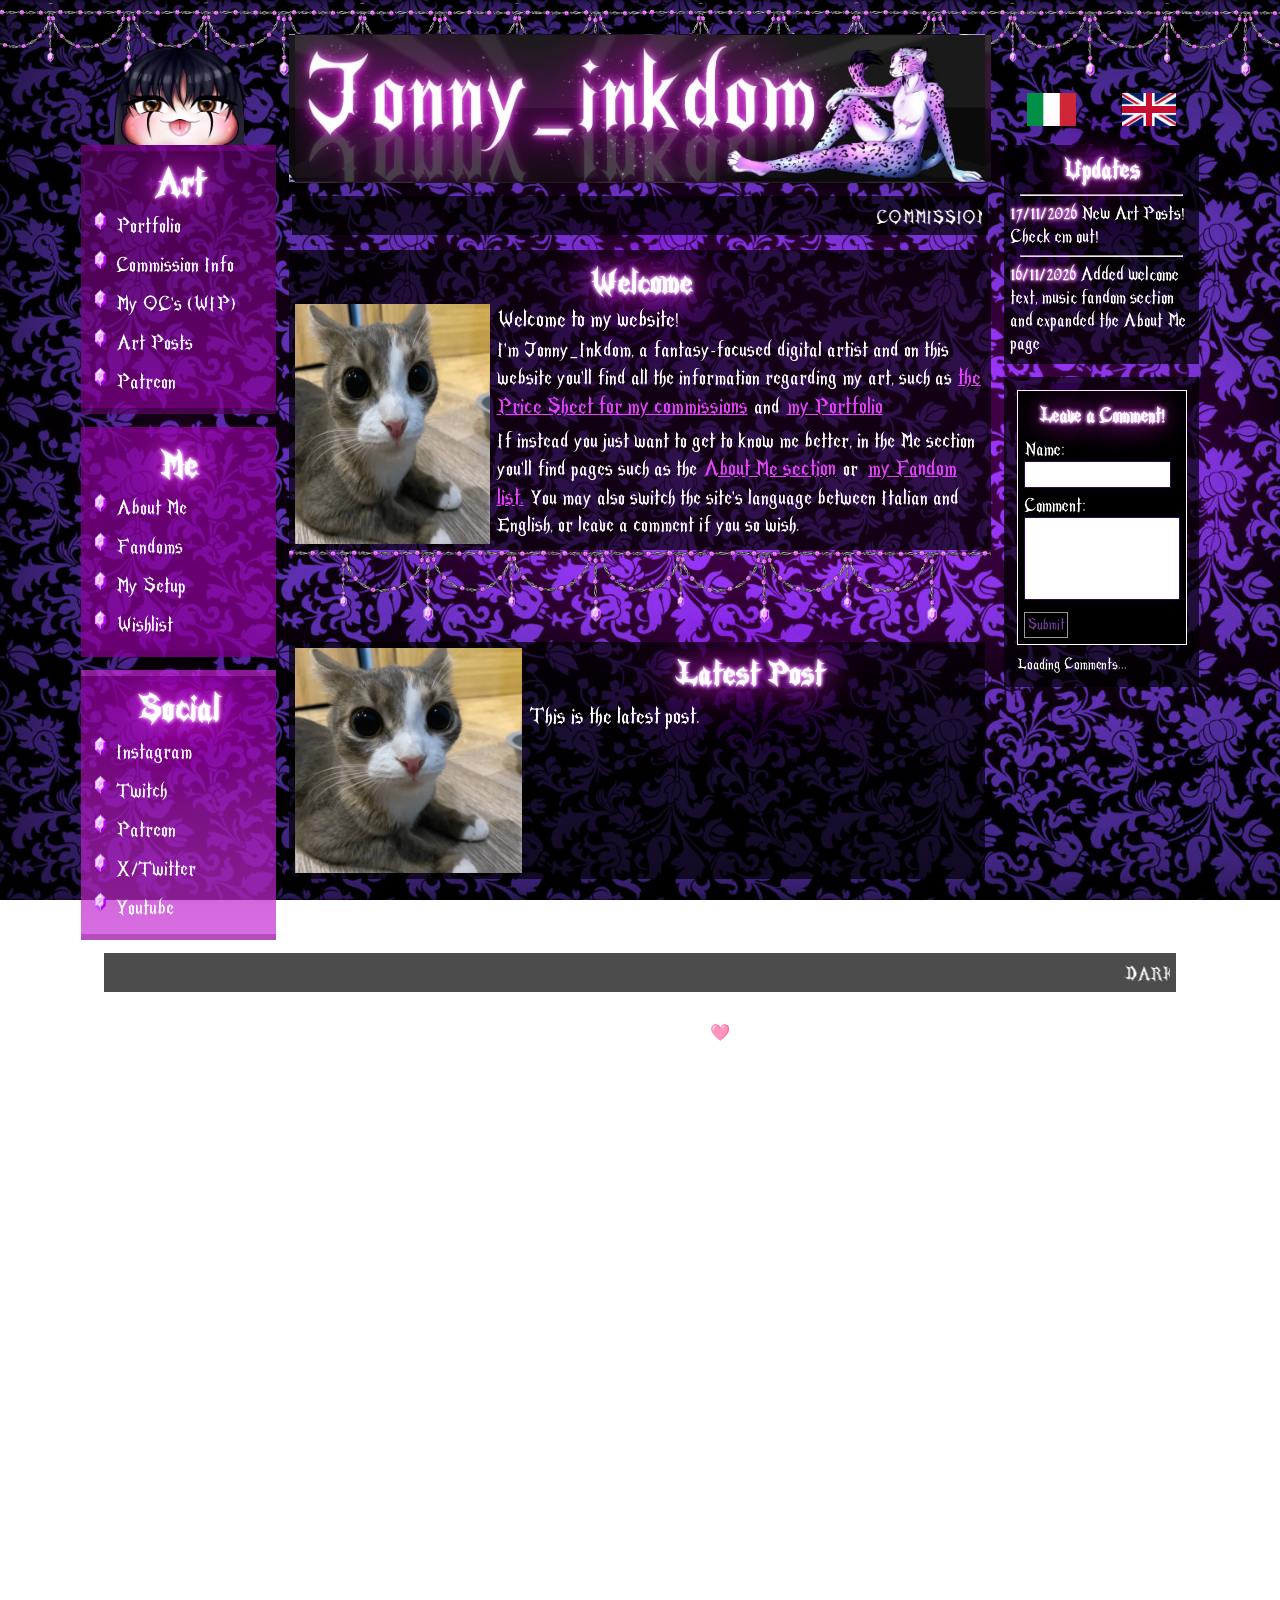
==== commit ac34e986: "credits enlargement" ====
--- a/index.html
+++ b/index.html
@@ -252,7 +252,7 @@
         <marquee style="width: 1740px;">DARK SOULS 3 SESSO DARK SOULS 3 SESSO DARK SOULS 3 SESSO DARK SOULS 3 SESSO DARK SOULS 3 SESSO DARK SOULS 3 SESSO DARK SOULS 3 SESSO DARK SOULS 3 SESSO DARK SOULS 3 SESSO DARK SOULS 3 SESSO DARK SOULS 3 SESSO DARK SOULS 3 SESSO DARK SOULS 3 SESSO DARK SOULS 3 SESSO DARK SOULS 3 SESSO DARK SOULS 3 SESSO DARK SOULS 3 SESSO DARK SOULS 3 SESSO DARK SOULS 3 SESSO DARK SOULS 3 SESSO DARK SOULS 3 SESSO DARK SOULS 3 SESSO DARK SOULS 3 SESSO DARK SOULS 3 SESSO DARK SOULS 3 SESSO DARK SOULS 3 SESSO DARK SOULS 3 SESSO DARK SOULS 3 SESSO DARK SOULS 3 SESSO DARK SOULS 3 SESSO DARK SOULS 3 SESSO DARK SOULS 3 SESSO DARK SOULS 3 SESSO DARK SOULS 3 SESSO DARK SOULS 3 SESSO DARK SOULS 3 SESSO DARK SOULS 3 SESSO DARK SOULS 3 SESSO DARK SOULS 3 SESSO DARK SOULS 3 SESSO DARK SOULS 3 SESSO DARK SOULS 3 SESSO DARK SOULS 3 SESSO DARK SOULS 3 SESSO DARK SOULS 3 SESSO DARK SOULS 3 SESSO DARK SOULS 3 SESSO DARK SOULS 3 SESSO DARK SOULS 3 SESSO DARK SOULS 3 SESSO DARK SOULS 3 SESSO DARK SOULS 3 SESSO DARK SOULS 3 SESSO DARK SOULS 3 SESSO DARK SOULS 3 SESSO DARK SOULS 3 SESSO DARK SOULS 3 SESSO DARK SOULS 3 SESSO DARK SOULS 3 SESSO DARK SOULS 3 SESSO DARK SOULS 3 SESSO DARK SOULS 3 SESSO DARK SOULS 3 SESSO DARK SOULS 3 SESSO DARK SOULS 3 SESSO DARK SOULS 3 SESSO DARK SOULS 3 SESSO DARK SOULS 3 SESSO DARK SOULS 3 SESSO DARK SOULS 3 SESSO DARK SOULS 3 SESSO DARK SOULS 3 SESSO DARK SOULS 3 SESSO DARK SOULS 3 SESSO DARK SOULS 3 SESSO DARK SOULS 3 SESSO DARK SOULS 3 SESSO DARK SOULS 3 SESSO DARK SOULS 3 SESSO DARK SOULS 3 SESSO DARK SOULS 3 SESSO DARK SOULS 3 SESSO DARK SOULS 3 SESSO DARK SOULS 3 SESSO DARK SOULS 3 SESSO DARK SOULS 3 SESSO DARK SOULS 3 SESSO DARK SOULS 3 SESSO DARK SOULS 3 SESSO DARK SOULS 3 SESSO DARK SOULS 3 SESSO DARK SOULS 3 SESSO DARK SOULS 3 SESSO DARK SOULS 3 SESSO DARK SOULS 3 SESSO DARK SOULS 3 SESSO DARK SOULS 3 SESSO DARK SOULS 3 SESSO DARK SOULS 3 SESSO DARK SOULS 3 SESSO DARK SOULS 3 SESSO DARK SOULS 3 SESSO DARK SOULS 3 SESSO DARK SOULS 3 SESSO DARK SOULS 3 SESSO DARK SOULS 3 SESSO DARK SOULS 3 SESSO DARK SOULS 3 SESSO </marquee>
         </section>
         <section>
-            <p data-i18n="credits"></p>
+            <p style="font-size: 25px;" data-i18n="credits"></p>
         </section>
         </div>
     </body>
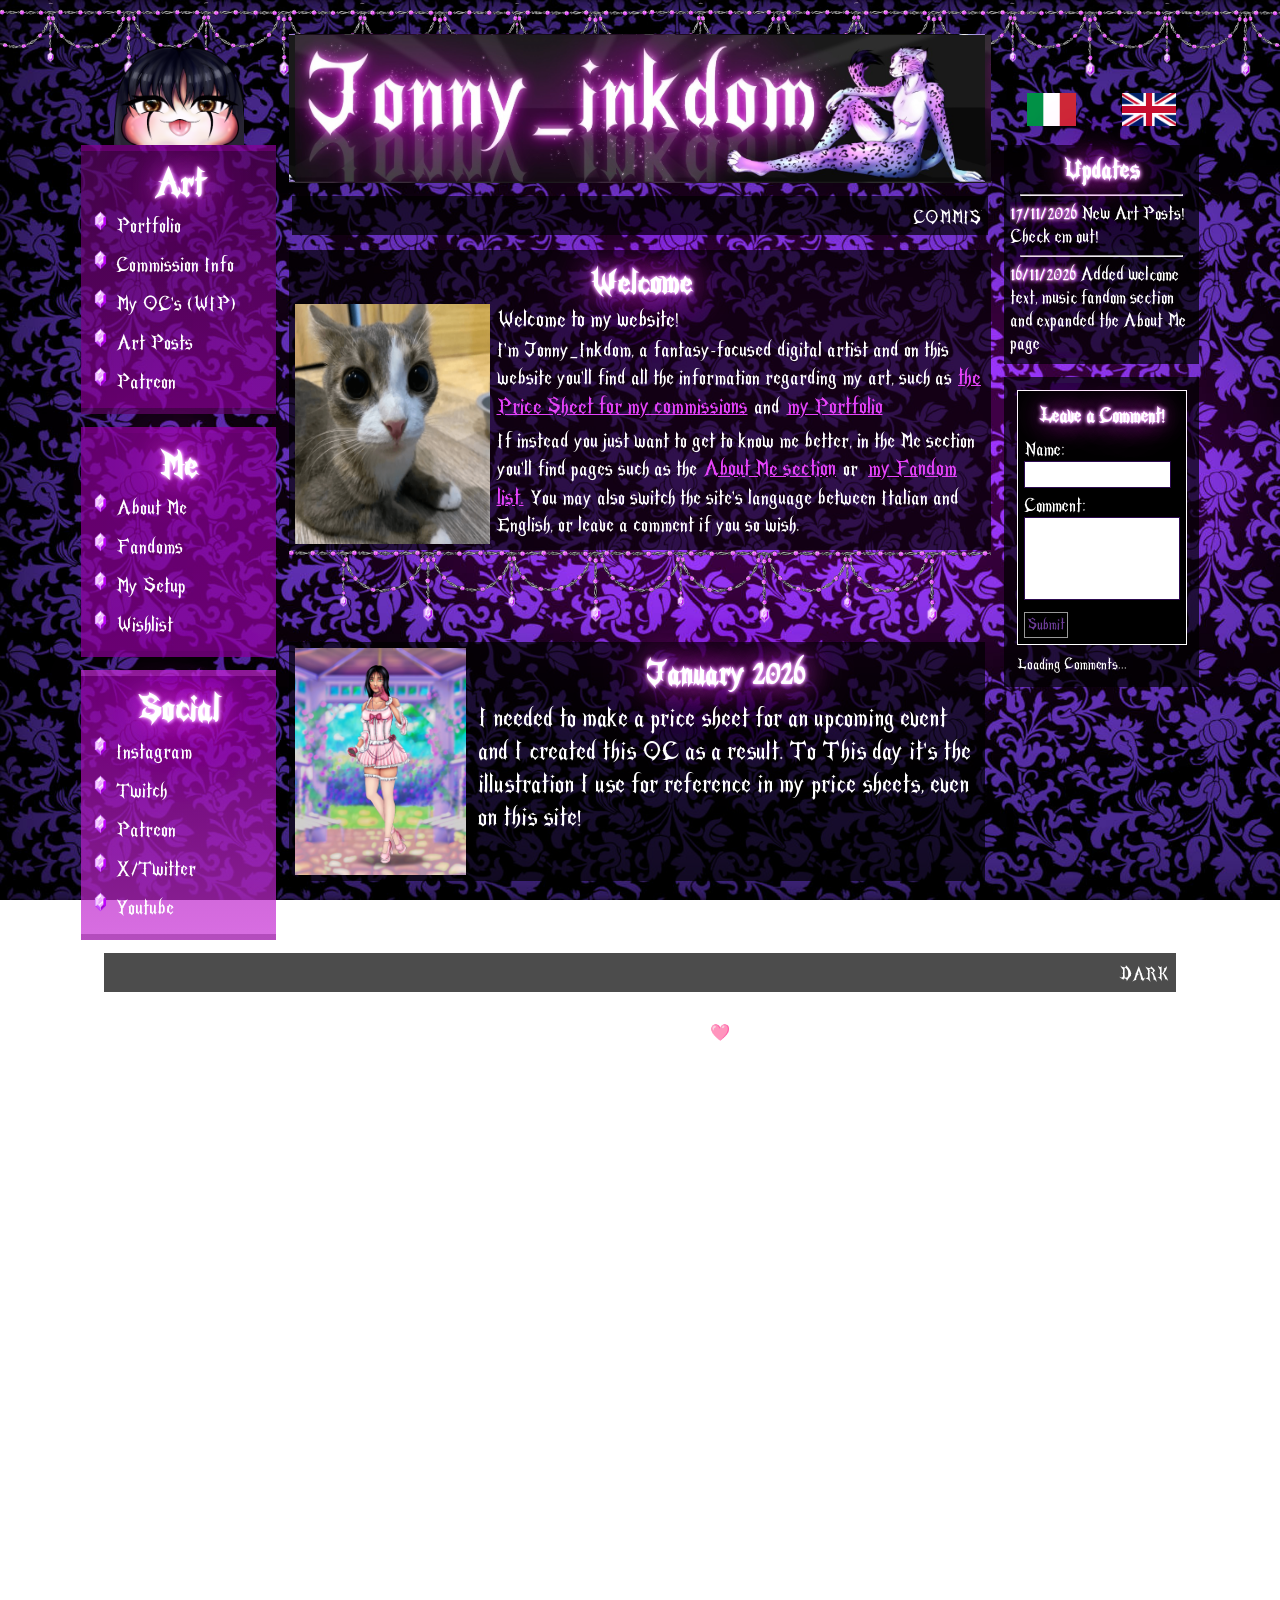
==== commit 5a836e8b: "latest post upd" ====
--- a/index.html
+++ b/index.html
@@ -166,12 +166,12 @@
             <!--BOTTOMIMAGE -->
             <img src="ENDLESSCHAIN.png" style="max-width: 1150px;">
             <!--ARTPOST -->
-             <div class="box" style="margin-right: 10px; margin-top: -20px;">
+            <div class="box" style="margin-right: 10px; margin-top: -20px;">
                 <div class="artpost">
-                    <img src="placeholderbig.png" style="width: 350px;">
+                    <img src="artposts/artpost1.jpg" class="artpostimg">
                     <div class="artpostp">
-                        <h1 class="artpost" data-i18n="lastpost"></h1>
-                        <p class="artpost" data-i18n="lastpostp"></p>
+                        <h1 class="artpost" data-i18n="artpost1title"></h1>
+                        <p class="artpost" data-i18n="artpost1"></p>
                     </div>
                 </div>
             </div>
@@ -255,6 +255,10 @@
             <p style="font-size: 25px;" data-i18n="credits"></p>
         </section>
         </div>
+        <!-- MODALS -->
+        <div class="modalbg" id="modal">
+             <img class="modal" id="modalimage" src="placeholder.png">
+        </div>
     </body>
     <!--SCRIPTS -->
     <!--MP3 SCRIPT -->
@@ -263,4 +267,24 @@
     <script async src="https://cusdis.com/js/cusdis.es.js"></script>
     <!--LANG SCRIPT -->
     <script src="js/language.js"></script>
+    <!--MODAL SCRIPT -->
+    <script>
+    // get vars
+    var modal = document.getElementById("modal");
+    var mdlbtn = document.querySelectorAll(".artpostimg")
+    var modalimage =document.getElementById("modalimage")
+    // open modal
+    mdlbtn.forEach(function(image) {
+    image.onclick = function(){
+      modal.style.display = "flex";
+      modalimage.src = this.src;
+    };
+    });
+    // close modal
+    window.onclick = function(event) {
+        if (event.target === modal) {
+            modal.style.display = "none";
+        }
+    }
+    </script>
 </html>
--- a/mainstyle.css
+++ b/mainstyle.css
@@ -101,7 +101,8 @@
  justify-content: space-between}
 div.artpostp {width: 100%;}
 h1.artpost {font-size: 45px;font-family: Gothic; margin-top: 10px; margin-bottom: 0; text-align: center;}
-p.artpost { margin: 10px; font-size: 30px;}
+span.artpost {font-size: 45px; margin-top: 10px; margin-bottom: 0; text-align: center;}
+p.artpost { margin: 10px; font-size: 35px;}
 img.artpostimg {height: 350px; cursor: pointer; border-right: 10px solid transparent; border-image: url(metalborder.png) 10 round;}
 h1.artpostbig {font-size: 50px; margin-top: 20px;text-align: center; margin-bottom: 0px;}
 p.artpostbig {font-size: 40px; margin-left: 20px; margin-right: 20px; margin-top: 5px;}
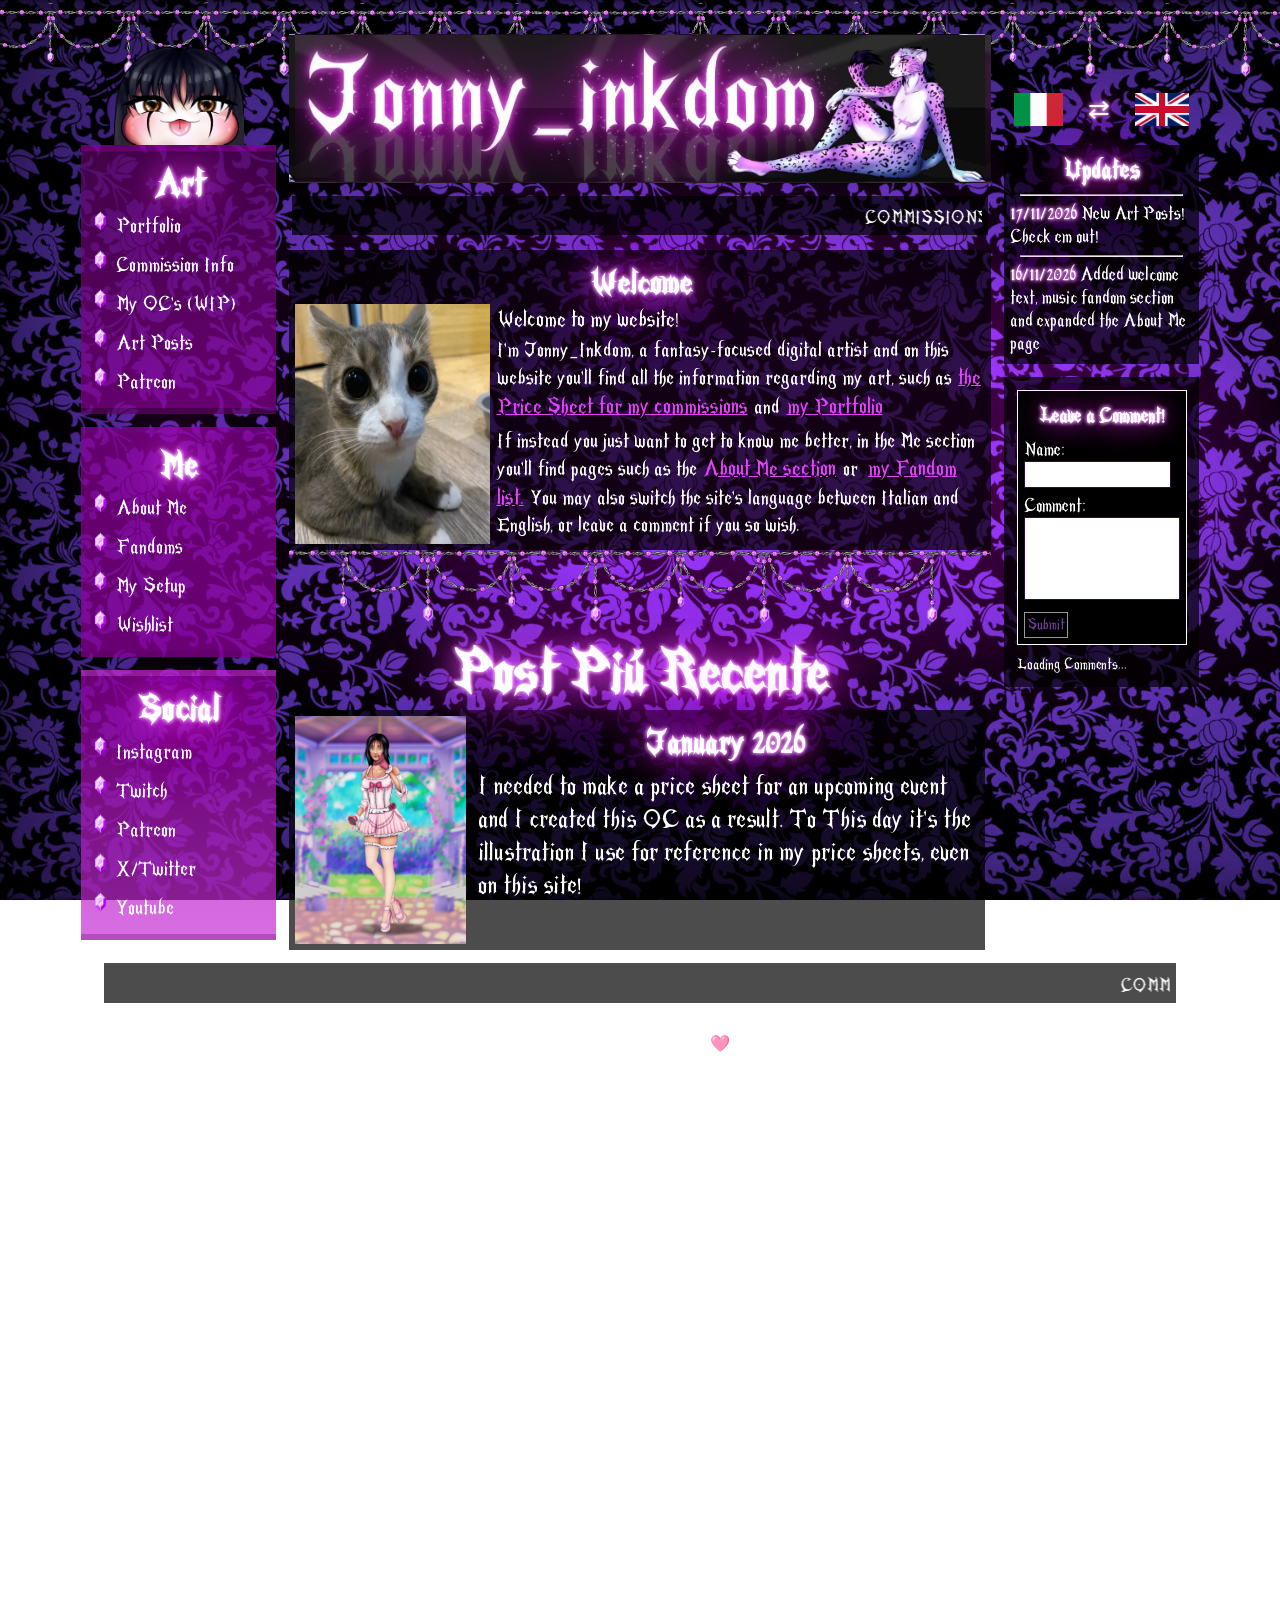
==== commit 7b87a4d3: "lang changes etc" ====
--- a/index.html
+++ b/index.html
@@ -166,6 +166,7 @@
             <!--BOTTOMIMAGE -->
             <img src="ENDLESSCHAIN.png" style="max-width: 1150px;">
             <!--ARTPOST -->
+            <h1 class="bigheader" data-i18n="latestpost" style="font-size: 80px; margin-top: -25px;margin-bottom: 20px ;text-align: center;"></h1>
             <div class="box" style="margin-right: 10px; margin-top: -20px;">
                 <div class="artpost">
                     <img src="artposts/artpost1.jpg" class="artpostimg">
@@ -185,6 +186,7 @@
                         <img src="images/IT.png" style="height: 50px;">
                     </button>
                 </div>
+                <span class="lang">⇄</span>
                 <div class="lang">
                     <button class="lang" onclick="setLanguage('en'); location.reload();">
                         <img src="images/UK.png" style="height: 50px;">
@@ -249,7 +251,7 @@
         </div>
         </section>
         <section>
-        <marquee style="width: 1740px;">DARK SOULS 3 SESSO DARK SOULS 3 SESSO DARK SOULS 3 SESSO DARK SOULS 3 SESSO DARK SOULS 3 SESSO DARK SOULS 3 SESSO DARK SOULS 3 SESSO DARK SOULS 3 SESSO DARK SOULS 3 SESSO DARK SOULS 3 SESSO DARK SOULS 3 SESSO DARK SOULS 3 SESSO DARK SOULS 3 SESSO DARK SOULS 3 SESSO DARK SOULS 3 SESSO DARK SOULS 3 SESSO DARK SOULS 3 SESSO DARK SOULS 3 SESSO DARK SOULS 3 SESSO DARK SOULS 3 SESSO DARK SOULS 3 SESSO DARK SOULS 3 SESSO DARK SOULS 3 SESSO DARK SOULS 3 SESSO DARK SOULS 3 SESSO DARK SOULS 3 SESSO DARK SOULS 3 SESSO DARK SOULS 3 SESSO DARK SOULS 3 SESSO DARK SOULS 3 SESSO DARK SOULS 3 SESSO DARK SOULS 3 SESSO DARK SOULS 3 SESSO DARK SOULS 3 SESSO DARK SOULS 3 SESSO DARK SOULS 3 SESSO DARK SOULS 3 SESSO DARK SOULS 3 SESSO DARK SOULS 3 SESSO DARK SOULS 3 SESSO DARK SOULS 3 SESSO DARK SOULS 3 SESSO DARK SOULS 3 SESSO DARK SOULS 3 SESSO DARK SOULS 3 SESSO DARK SOULS 3 SESSO DARK SOULS 3 SESSO DARK SOULS 3 SESSO DARK SOULS 3 SESSO DARK SOULS 3 SESSO DARK SOULS 3 SESSO DARK SOULS 3 SESSO DARK SOULS 3 SESSO DARK SOULS 3 SESSO DARK SOULS 3 SESSO DARK SOULS 3 SESSO DARK SOULS 3 SESSO DARK SOULS 3 SESSO DARK SOULS 3 SESSO DARK SOULS 3 SESSO DARK SOULS 3 SESSO DARK SOULS 3 SESSO DARK SOULS 3 SESSO DARK SOULS 3 SESSO DARK SOULS 3 SESSO DARK SOULS 3 SESSO DARK SOULS 3 SESSO DARK SOULS 3 SESSO DARK SOULS 3 SESSO DARK SOULS 3 SESSO DARK SOULS 3 SESSO DARK SOULS 3 SESSO DARK SOULS 3 SESSO DARK SOULS 3 SESSO DARK SOULS 3 SESSO DARK SOULS 3 SESSO DARK SOULS 3 SESSO DARK SOULS 3 SESSO DARK SOULS 3 SESSO DARK SOULS 3 SESSO DARK SOULS 3 SESSO DARK SOULS 3 SESSO DARK SOULS 3 SESSO DARK SOULS 3 SESSO DARK SOULS 3 SESSO DARK SOULS 3 SESSO DARK SOULS 3 SESSO DARK SOULS 3 SESSO DARK SOULS 3 SESSO DARK SOULS 3 SESSO DARK SOULS 3 SESSO DARK SOULS 3 SESSO DARK SOULS 3 SESSO DARK SOULS 3 SESSO DARK SOULS 3 SESSO DARK SOULS 3 SESSO DARK SOULS 3 SESSO DARK SOULS 3 SESSO DARK SOULS 3 SESSO DARK SOULS 3 SESSO DARK SOULS 3 SESSO DARK SOULS 3 SESSO DARK SOULS 3 SESSO DARK SOULS 3 SESSO DARK SOULS 3 SESSO DARK SOULS 3 SESSO DARK SOULS 3 SESSO DARK SOULS 3 SESSO </marquee>
+        <marquee style="width: 100%;" data-i18n="marqueecommissions"></marquee>
         </section>
         <section>
             <p style="font-size: 25px;" data-i18n="credits"></p>
--- a/mainstyle.css
+++ b/mainstyle.css
@@ -66,7 +66,9 @@
 *.lang {cursor: pointer;}
 *.langbox {cursor: pointer;}
 div.lang {display: flex; justify-content: space-between; border: solid 10px transparent; border-image: url(metalborder.png) 10 round; cursor: pointer;}
-div.langbox {display: flex; justify-content: space-around; margin-top: 0; margin-bottom: 20px;}
+div.langbox {display: flex; justify-content: space-between; margin-top: 0; margin-bottom: 20px;}
+div.langbox.otherpages {margin-top: 20px;}
+span.lang {font-size: 40px; align-self: center; text-shadow: 0 0 7px white, 0 0 9px #e543fa, 0 0 40px #e543fa, 0 0 80px #e543fa, 0 0 150px #e543fa, 1px 0 2px #e543fa;}
 button.lang {text-decoration: none; color: inherit; display: flex; border: none; background-color: transparent;}
 p.lang {font-size: 25px; margin-top: 0; margin-bottom: 0;}
 /* MARQUEE */
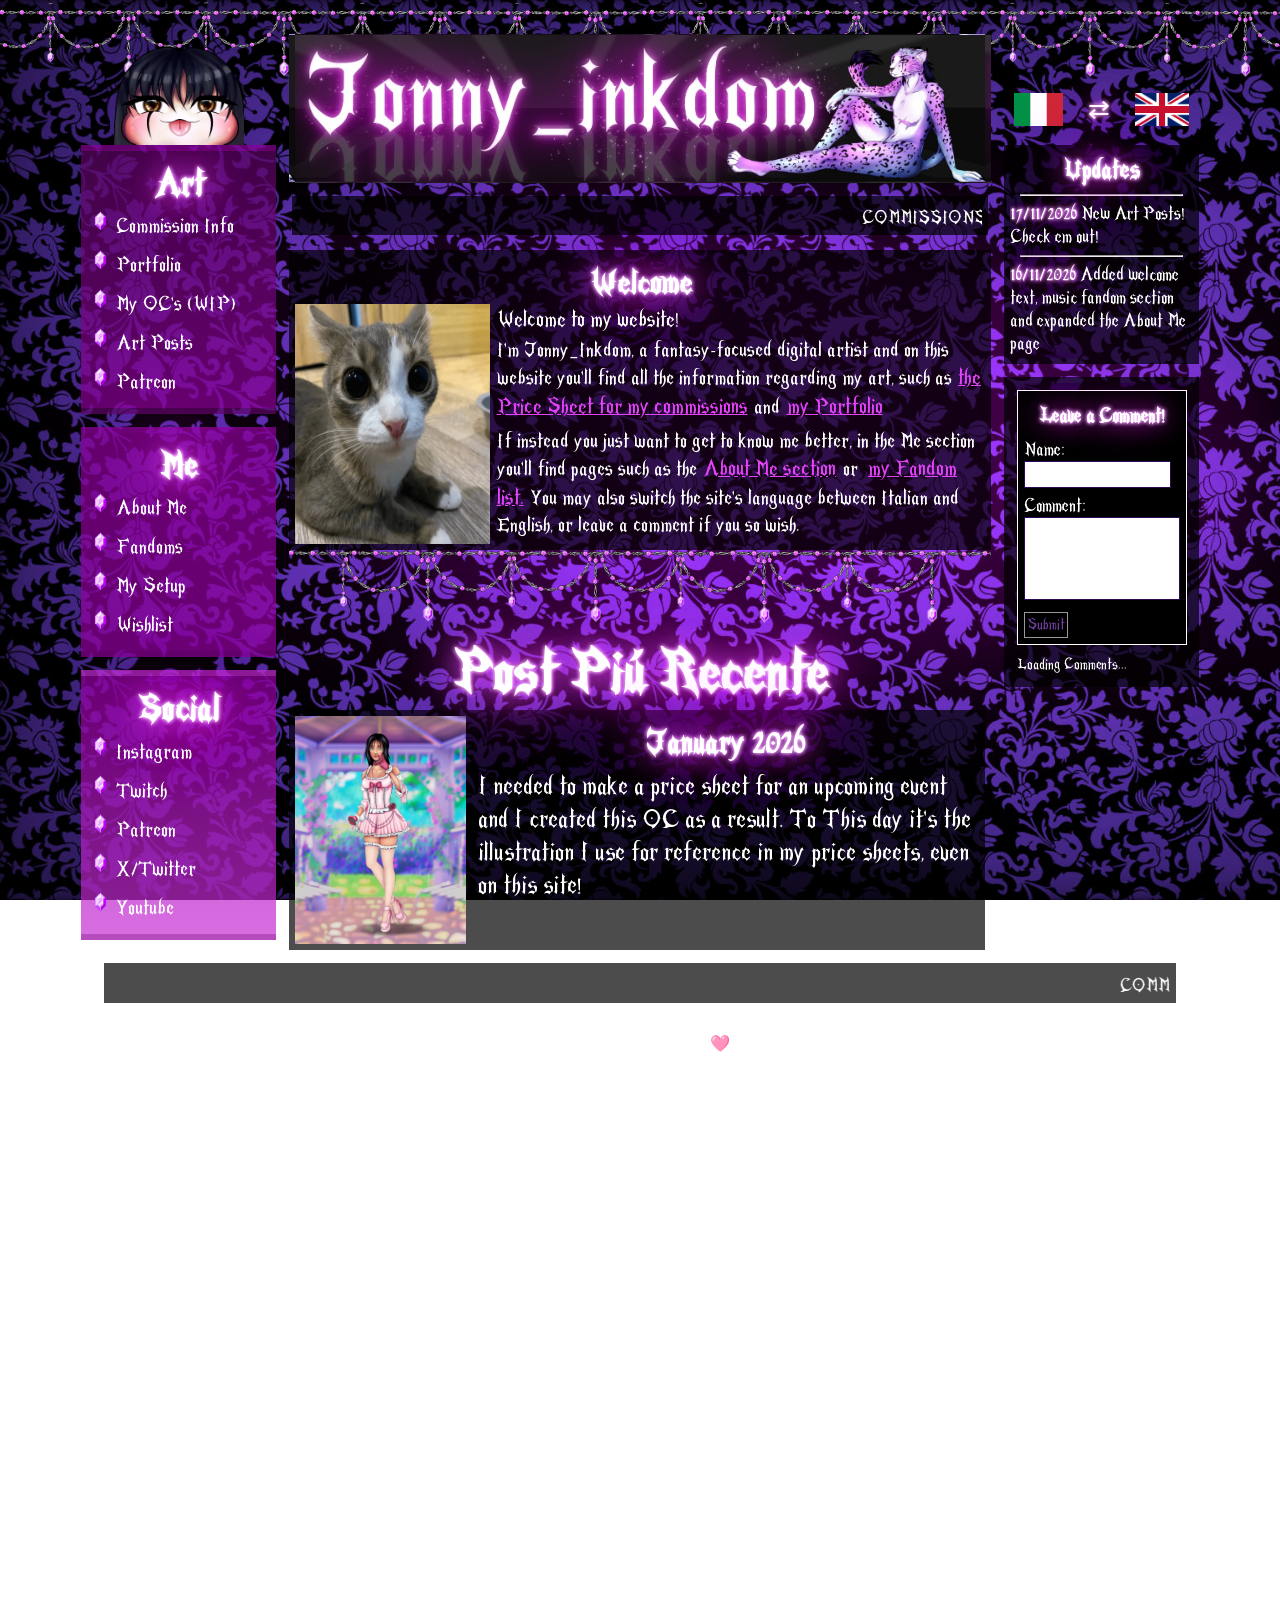
==== commit 6c388122: "linked portfolio (and rmd page) + swapped info comm and portfolio" ====
--- a/index.html
+++ b/index.html
@@ -34,17 +34,17 @@
             <div class="nav" id="nav1" style="margin-top: 0px;">
                 <h1 class="nav" data-i18n="navart"></h1>
 
-                <a class="nav" href="portfolio.html">
+                <a class="nav" href="commissioninfo.html">
+                    <div class="navel">
+                        <img class="nav" src="diamond.png">
+                        <p class="nav" data-i18n="navcommissioninfo"></p>
+                    </div>
+                </a>
+
+                <a class="nav" target="_blank" href="portfolio/jonny_inkdom_portfolio.pdf">
                     <div class="navel">
                         <img class="nav" src="diamond.png">
                         <p class="nav" data-i18n="navportfolio"></p>
-                    </div>
-                </a>
-
-                <a class="nav" href="commissioninfo.html">
-                    <div class="navel">
-                        <img class="nav" src="diamond.png">
-                        <p class="nav" data-i18n="navcommissioninfo"></p>
                     </div>
                 </a>
 
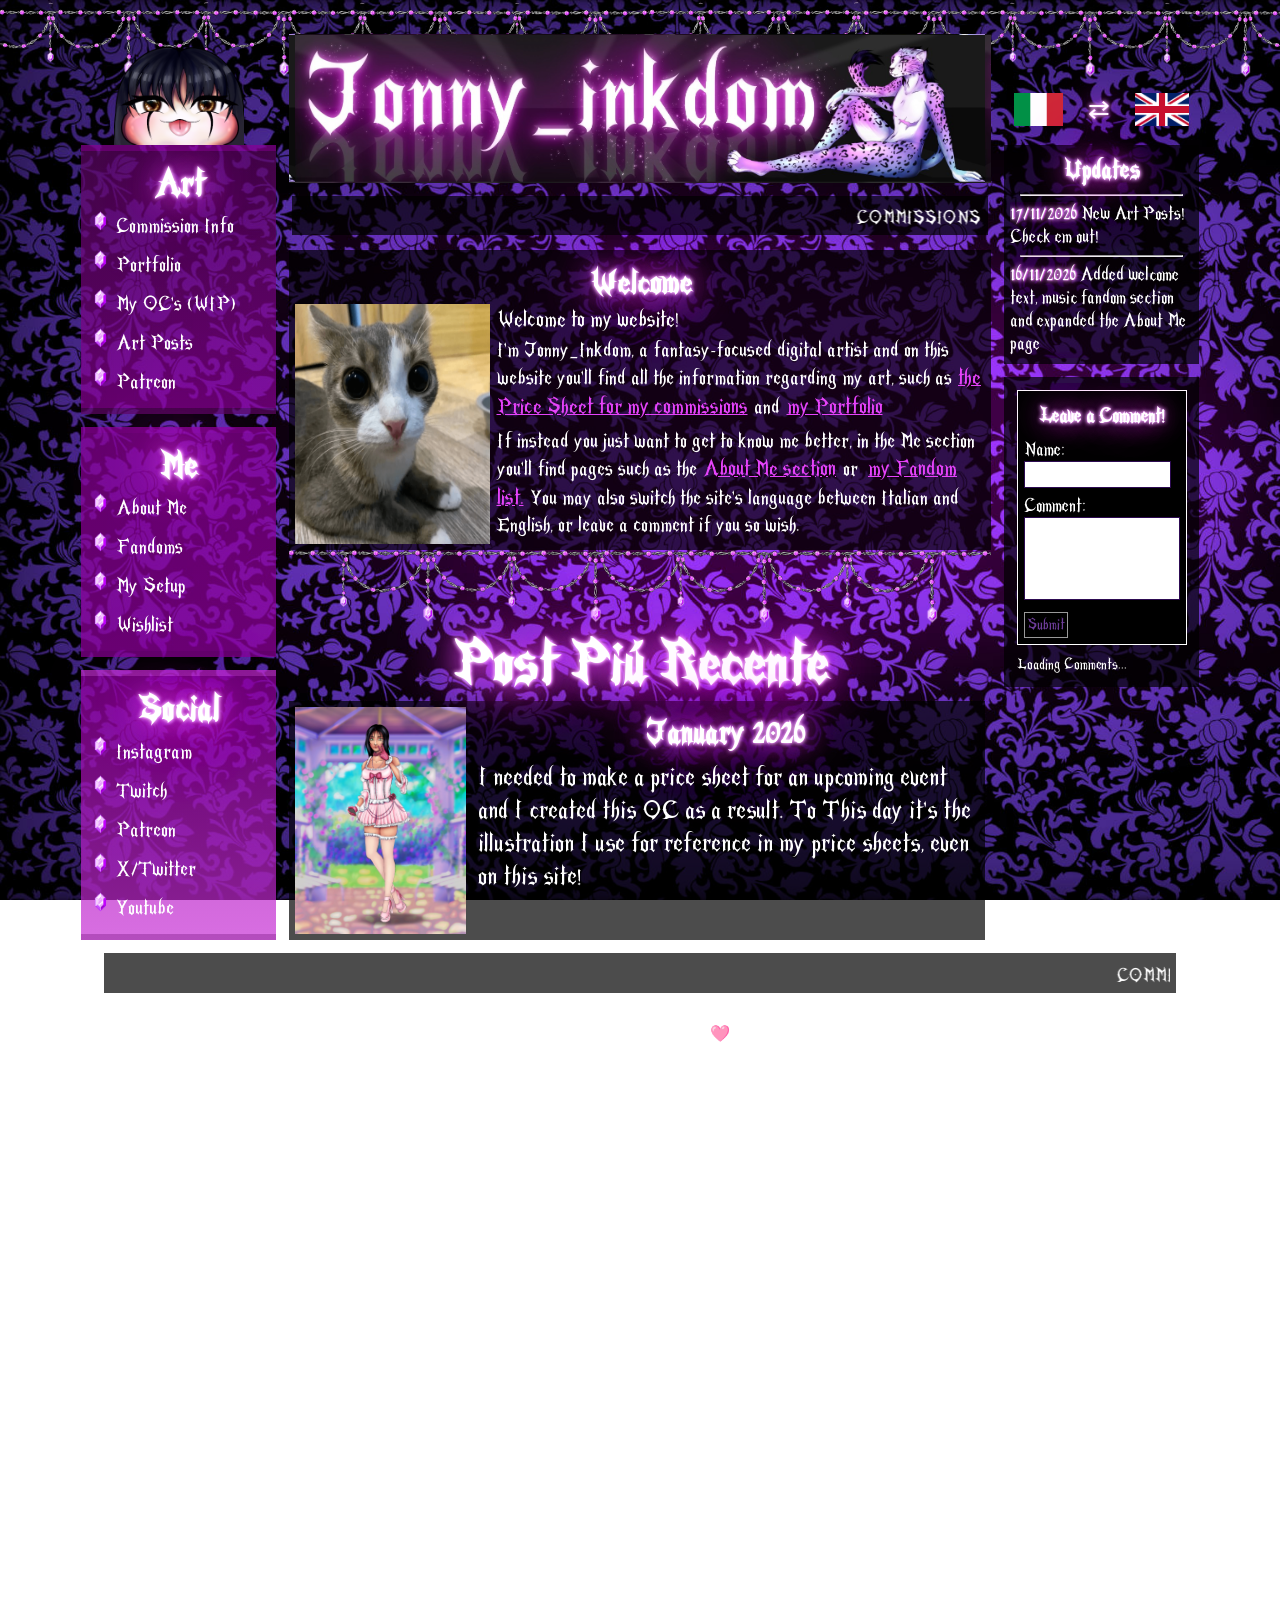
==== commit 91c5a549: "started ocs.html" ====
--- a/index.html
+++ b/index.html
@@ -155,7 +155,7 @@
                     <div class="mainpagep">
                         <p class="paragraph" data-i18n="welcomep1"></p>
                         <div class="spanparagraph">
-                            <span data-i18n="welcomep21"></span><a class="link" href="commissioninfo.html" data-i18n="welcomep22"></a><span data-i18n="welcomep23"></span><a class="link" href="portfolio.html" data-i18n="welcomep24"></a>
+                            <span data-i18n="welcomep21"></span><a class="link" href="commissioninfo.html" data-i18n="welcomep22"></a><span data-i18n="welcomep23"></span><a class="link" target="_blank" href="portfolio/jonny_inkdom_portfolio.pdf" data-i18n="welcomep24"></a>
                         </div>
                         <div class="spanparagraph">
                             <span data-i18n="welcomep31"></span><a class="link" href="aboutme.html" data-i18n="welcomep32"></a><span data-i18n="welcomep33"></span> <a class="link" href="fandoms.html" data-i18n="welcomep34"></a><span data-i18n="welcomep35"></span>
@@ -166,7 +166,7 @@
             <!--BOTTOMIMAGE -->
             <img src="ENDLESSCHAIN.png" style="max-width: 1150px;">
             <!--ARTPOST -->
-            <h1 class="bigheader" data-i18n="latestpost" style="font-size: 80px; margin-top: -25px;margin-bottom: 20px ;text-align: center;"></h1>
+            <h1 class="bigheader" data-i18n="latestpost" style="font-size: 80px; margin-top: -40px;margin-bottom: 20px ;text-align: center;"></h1>
             <div class="box" style="margin-right: 10px; margin-top: -20px;">
                 <div class="artpost">
                     <img src="artposts/artpost1.jpg" class="artpostimg">
--- a/mainstyle.css
+++ b/mainstyle.css
@@ -177,6 +177,10 @@
 /* PORTFOLIO */
 div.portfolio {display: flex; flex-direction: column; align-items: center; justify-content: center;}
 img.portfolioimg {box-sizing: border-box; width: 100%; border: solid 10px transparent; border-image: url(metalborder.png) 10 round; margin-bottom: 30px;}
+/* OC */
+div.oc {border: 10px solid transparent; border-image: url(metalborder.png) 10 round; background: linear-gradient(to bottom, rgba(92, 7, 99, 0.7), rgba(138, 0, 150, 0.7)); margin-top: 30px;}
+img.ocimg {width: 350px; float: left; margin: 20px; border: 10px solid transparent; border-image: url(metalborder.png) 10 round; cursor: pointer;}
+h1.oc {font-size: 70px; text-align: center; margin-top: 20px; margin-bottom: 0;}
 /* 404 */
 body.page404 {
 display: flex;
